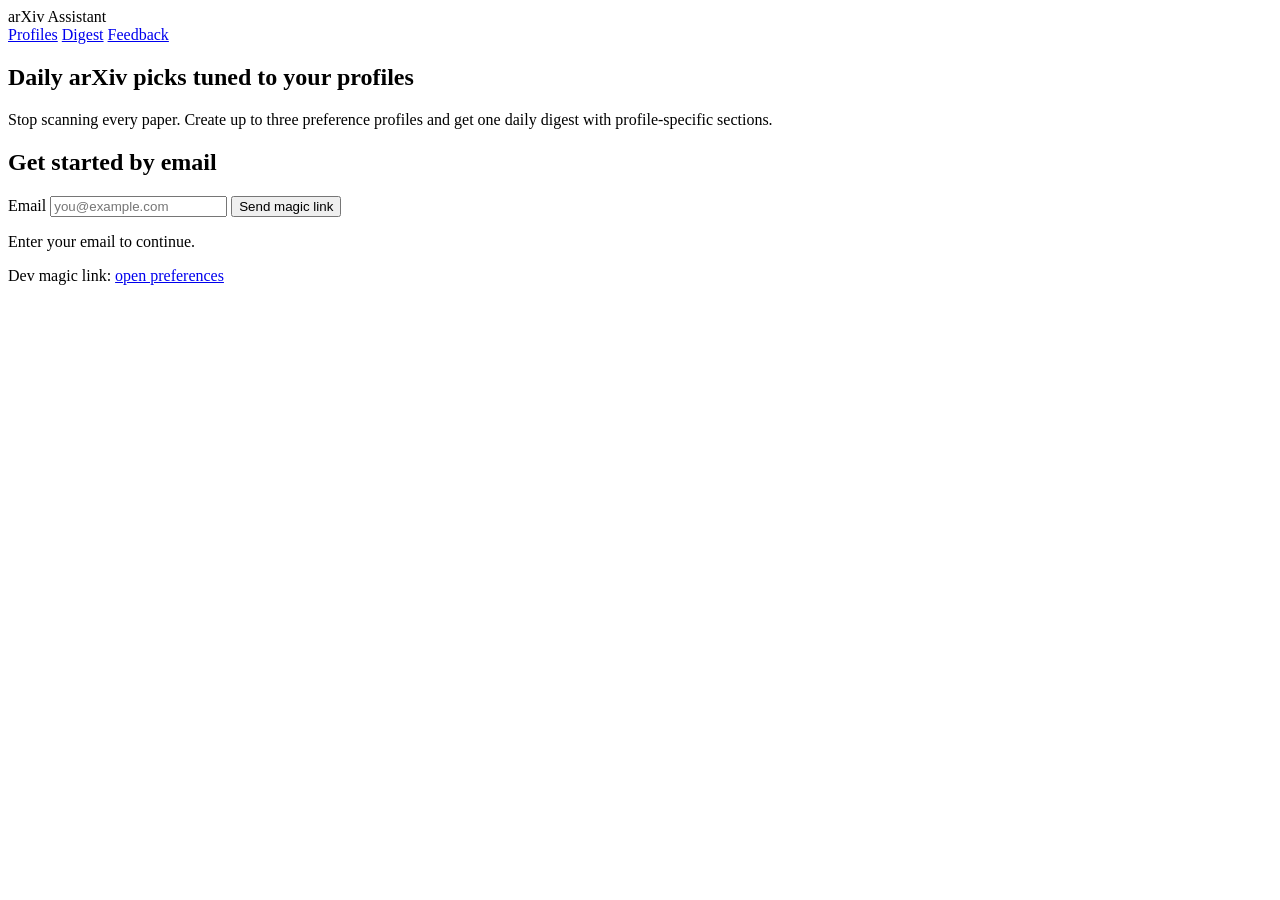
==== frontend/index.html @ 758d6c03 "feat: add feedback hub and paper list for profiles" ====
<!doctype html>
<html lang="en">
<head>
  <meta charset="utf-8">
  <meta name="viewport" content="width=device-width, initial-scale=1">
  <title>arXiv Assistant</title>
  <link rel="stylesheet" href="/static/styles.css">
</head>
<body>
  <header class="topbar">
    <div class="brand">arXiv Assistant</div>
    <div class="row">
      <a class="link-btn" href="/preferences">Profiles</a>
      <a class="link-btn" href="/digest">Digest</a>
      <a class="link-btn" href="/feedback">Feedback</a>
    </div>
  </header>

  <main class="container">
    <section class="hero">
      <h1>Daily arXiv picks tuned to your profiles</h1>
      <p>
        Stop scanning every paper. Create up to three preference profiles and
        get one daily digest with profile-specific sections.
      </p>
    </section>

    <section class="panel">
      <h2>Get started by email</h2>
      <form id="signup-form" class="stack">
        <label for="email">Email</label>
        <input id="email" type="email" placeholder="you@example.com" required>
        <button type="submit">Send magic link</button>
      </form>
      <p id="signup-status" class="status muted">Enter your email to continue.</p>
      <p id="signup-link-wrap" class="hidden">
        Dev magic link:
        <a id="signup-link" href="#">open preferences</a>
      </p>
    </section>
  </main>

  <script src="/static/api-client.js"></script>
  <script src="/static/landing.js"></script>
</body>
</html>
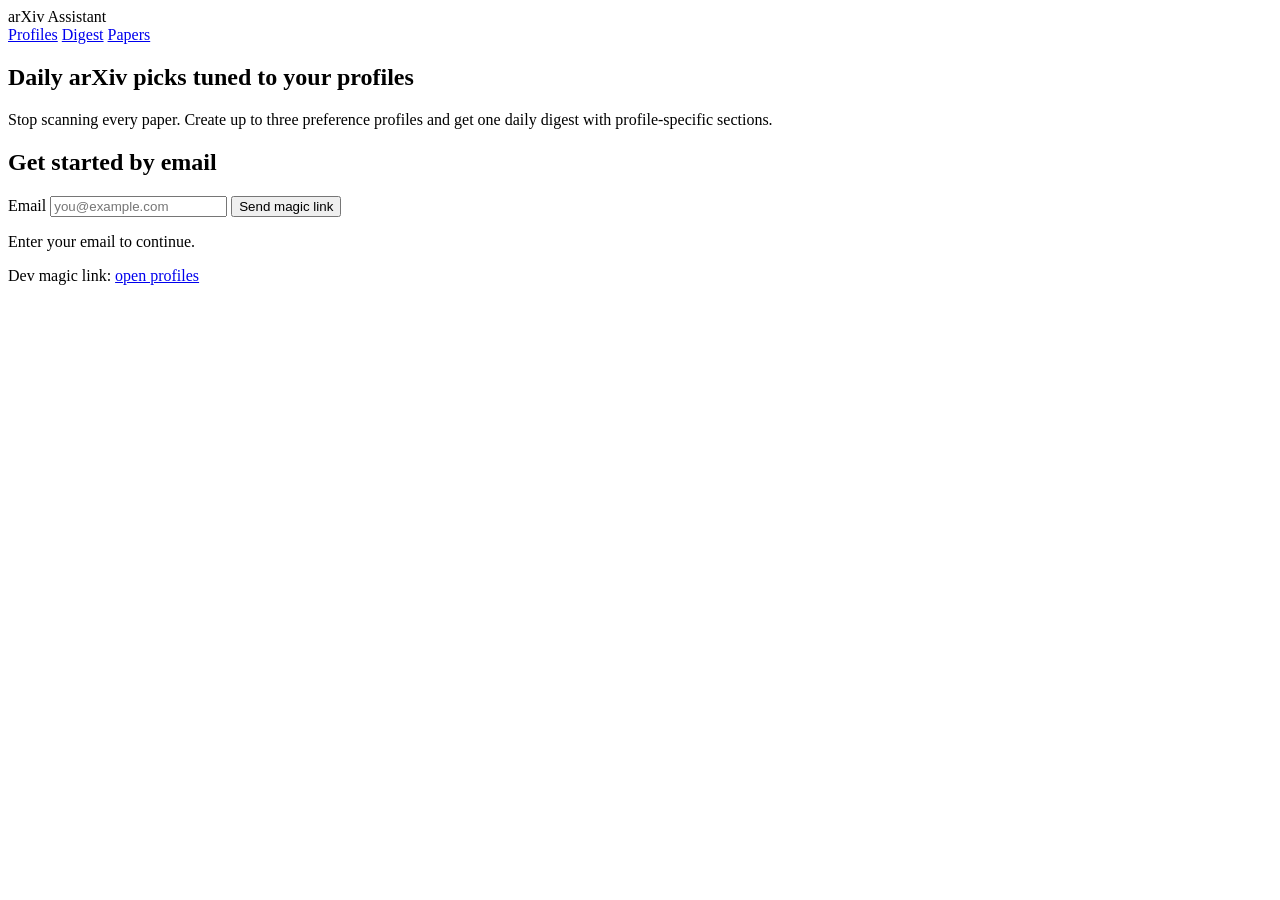
==== commit f7e191e5: "feat: improve frontend UX" ====
--- a/frontend/index.html
+++ b/frontend/index.html
@@ -10,9 +10,9 @@
   <header class="topbar">
     <div class="brand">arXiv Assistant</div>
     <div class="row">
-      <a class="link-btn" href="/preferences">Profiles</a>
+      <a class="link-btn" href="/profiles">Profiles</a>
       <a class="link-btn" href="/digest">Digest</a>
-      <a class="link-btn" href="/feedback">Feedback</a>
+      <a class="link-btn" href="/papers">Papers</a>
     </div>
   </header>
 
@@ -35,7 +35,7 @@
       <p id="signup-status" class="status muted">Enter your email to continue.</p>
       <p id="signup-link-wrap" class="hidden">
         Dev magic link:
-        <a id="signup-link" href="#">open preferences</a>
+        <a id="signup-link" href="#">open profiles</a>
       </p>
     </section>
   </main>
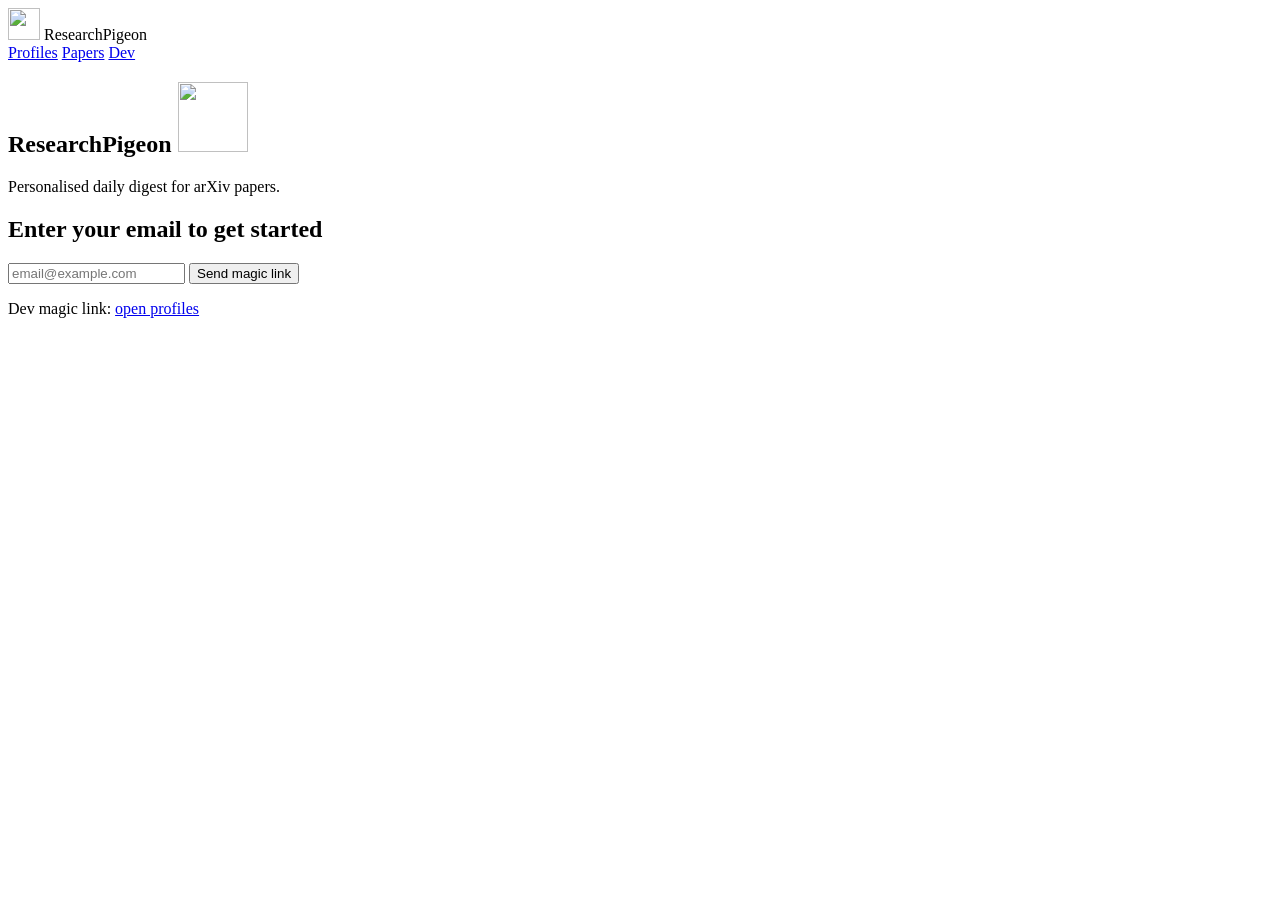
==== commit 2a27ed71: "feat: add ResearchPigeon branding and polish UI/UX" ====
--- a/frontend/index.html
+++ b/frontend/index.html
@@ -3,44 +3,52 @@
 <head>
   <meta charset="utf-8">
   <meta name="viewport" content="width=device-width, initial-scale=1">
-  <title>arXiv Assistant</title>
-  <link rel="stylesheet" href="/static/styles.css">
+  <link rel="icon" href="/static/favicon.png" type="image/png">
+  <link rel="apple-touch-icon" href="/static/favicon.png">
+  <title>ResearchPigeon</title>
+  <link rel="stylesheet" href="/static/styles.css?v=29">
 </head>
-<body>
+<body data-document-title="">
   <header class="topbar">
-    <div class="brand">arXiv Assistant</div>
+    <div class="brand product-lockup">
+      <img src="/static/favicon.png" alt="" class="product-icon" width="32" height="32">
+      <span class="product-name-text">ResearchPigeon</span>
+    </div>
     <div class="row">
       <a class="link-btn" href="/profiles">Profiles</a>
-      <a class="link-btn" href="/digest">Digest</a>
       <a class="link-btn" href="/papers">Papers</a>
+      <a class="link-btn hidden" href="/digest" data-debug-admin>Dev</a>
     </div>
   </header>
 
   <main class="container">
     <section class="hero">
-      <h1>Daily arXiv picks tuned to your profiles</h1>
-      <p>
-        Stop scanning every paper. Create up to three preference profiles and
-        get one daily digest with profile-specific sections.
-      </p>
+      <h1 class="product-lockup">
+        <span class="product-name-text">ResearchPigeon</span>
+        <img src="/static/logo.png" alt="" class="product-logo" width="70" height="70">
+      </h1>
     </section>
 
-    <section class="panel">
-      <h2>Get started by email</h2>
+    <div class="landing-body">
+      <p class="landing-tagline mono-subtitle">Personalised daily digest for arXiv papers.</p>
+
+      <section class="panel signup-panel">
+      <h2>Enter your email to get started</h2>
       <form id="signup-form" class="stack">
-        <label for="email">Email</label>
-        <input id="email" type="email" placeholder="you@example.com" required>
+        <input id="email" type="email" placeholder="email@example.com" required aria-label="Email">
         <button type="submit">Send magic link</button>
       </form>
-      <p id="signup-status" class="status muted">Enter your email to continue.</p>
+      <p id="signup-status" class="status"></p>
       <p id="signup-link-wrap" class="hidden">
         Dev magic link:
         <a id="signup-link" href="#">open profiles</a>
       </p>
     </section>
+    </div>
   </main>
 
+  <script src="/static/site.js"></script>
   <script src="/static/api-client.js"></script>
-  <script src="/static/landing.js"></script>
-</body>
+  <script src="/static/auth-ui.js"></script>
+  <script src="/static/landing.js"></script></body>
 </html>
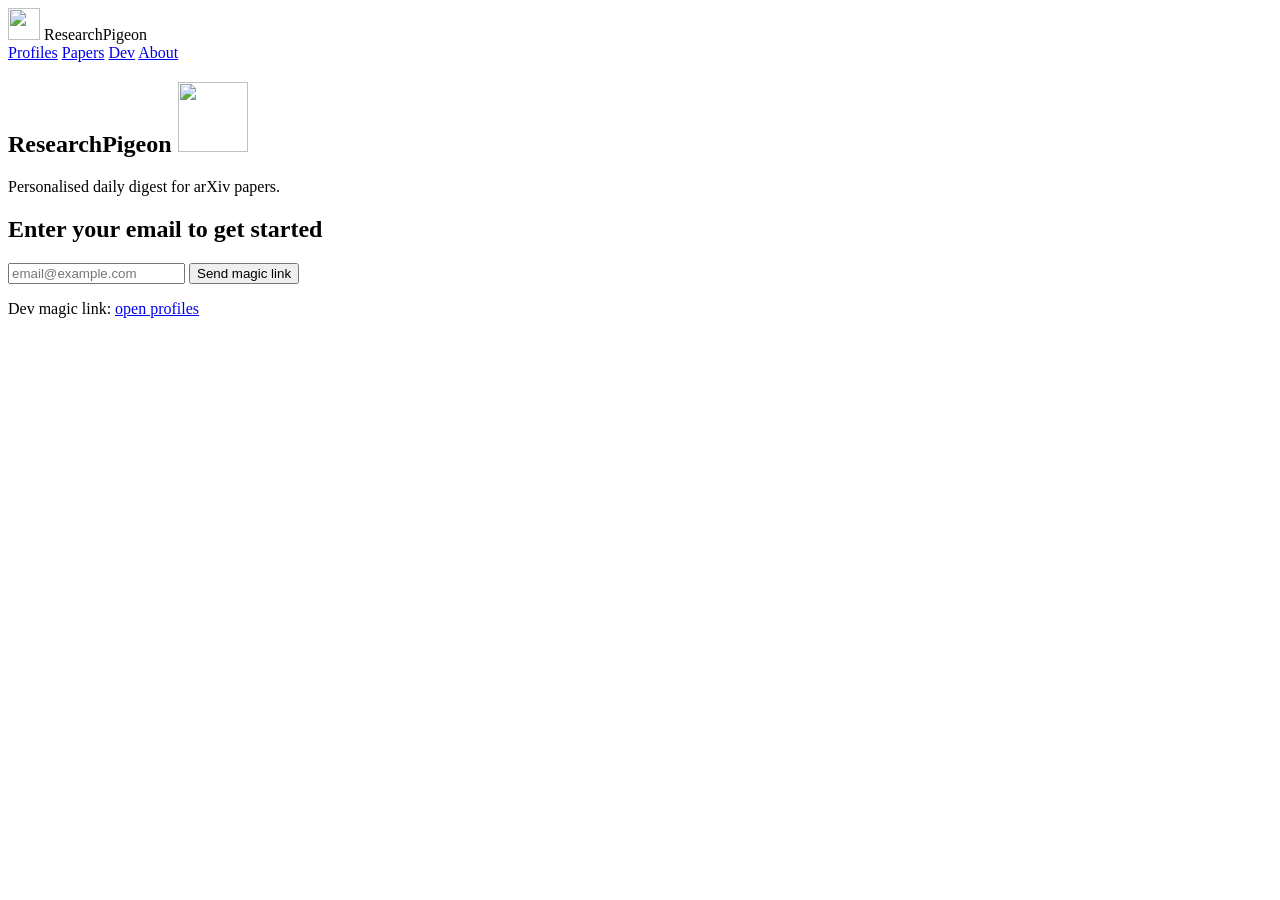
==== commit cfb46175: "feat: add About page" ====
--- a/frontend/index.html
+++ b/frontend/index.html
@@ -18,6 +18,7 @@
       <a class="link-btn" href="/profiles">Profiles</a>
       <a class="link-btn" href="/papers">Papers</a>
       <a class="link-btn hidden" href="/digest" data-debug-admin>Dev</a>
+      <a class="link-btn" href="/about">About</a>
     </div>
   </header>
 
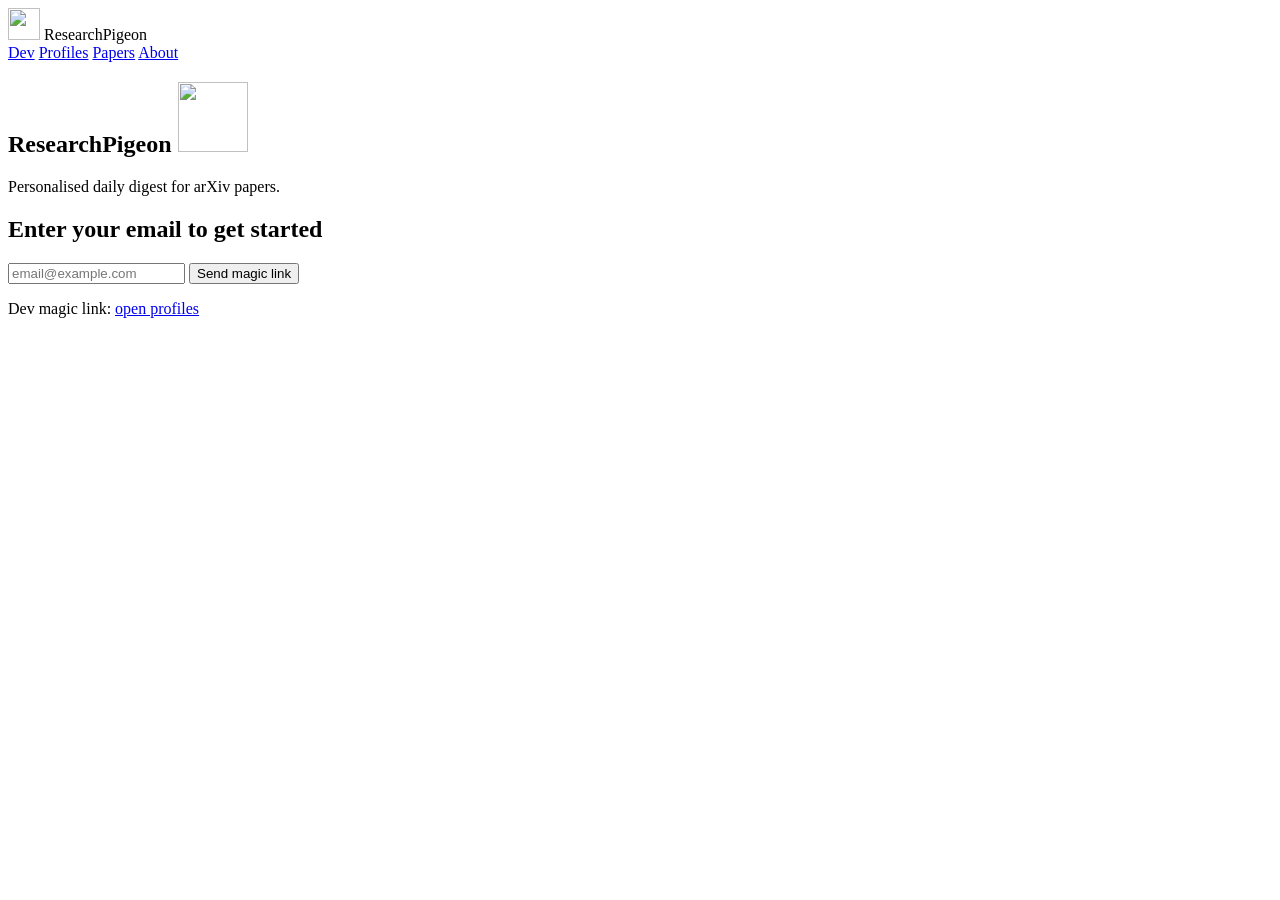
==== commit 89a08e90: "fix: hold advisory lock for description generation" ====
--- a/frontend/index.html
+++ b/frontend/index.html
@@ -6,7 +6,7 @@
   <link rel="icon" href="/static/favicon.png" type="image/png">
   <link rel="apple-touch-icon" href="/static/favicon.png">
   <title>ResearchPigeon</title>
-  <link rel="stylesheet" href="/static/styles.css?v=29">
+  <link rel="stylesheet" href="/static/styles.css?v=88">
 </head>
 <body data-document-title="">
   <header class="topbar">
@@ -15,10 +15,12 @@
       <span class="product-name-text">ResearchPigeon</span>
     </div>
     <div class="row">
-      <a class="link-btn" href="/profiles">Profiles</a>
-      <a class="link-btn" href="/papers">Papers</a>
-      <a class="link-btn hidden" href="/digest" data-debug-admin>Dev</a>
-      <a class="link-btn" href="/about">About</a>
+      <nav class="topbar-nav" aria-label="Primary">
+        <a class="link-btn hidden" href="/digest" data-debug-admin>Dev</a>
+        <a class="link-btn" href="/profiles">Profiles</a>
+        <a class="link-btn" href="/papers">Papers</a>
+        <a class="link-btn" href="/about">About</a>
+      </nav>
     </div>
   </header>
 
